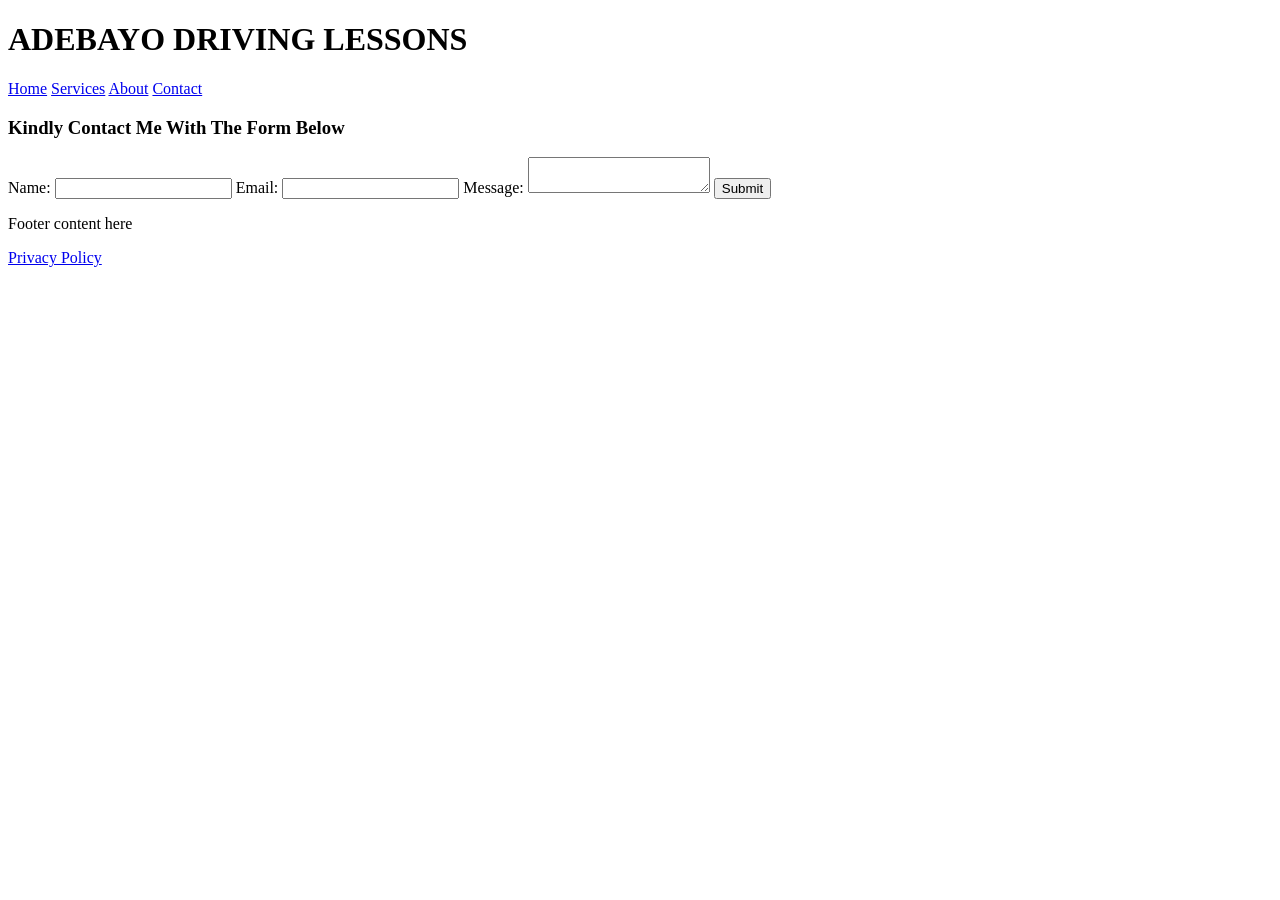
==== Contact.html @ 9f0e3bd3 "Add Contact.html with contact form and navigation" ====
<!DOCTYPE html>
<html lang="en">

<head>
    <meta charset="UTF-8" />
    <meta name="viewport" content="width=device-width, initial-scale=1.0" />
    <title>Contact Me</title>
    <link rel="stylesheet" href="css/style.css" />
</head>

<body>
    <header>
        <h1>ADEBAYO DRIVING LESSONS</h1>
        <nav>
            <a href="index.html">Home</a>
            <a href="services.html">Services</a>
            <a href="about.html">About</a>
            <a href="contact.html">Contact</a>
        </nav>
    </header>

    <main>
        <h3> Kindly Contact Me With The Form Below</h3>
        <form>
            <label for="name">Name:</label>
            <input type="text" id="name" name="name" />

            <label for="email">Email:</label>
            <input type="email" id="email" name="email" />

            <label for="message">Message:</label>
            <textarea id="message" name="message"></textarea>

            <button type="submit">Submit</button>
        </form>
    </main>

    <footer>
        <p>Footer content here</p>
        <a href="#">Privacy Policy</a>
    </footer>
</body>

</html>
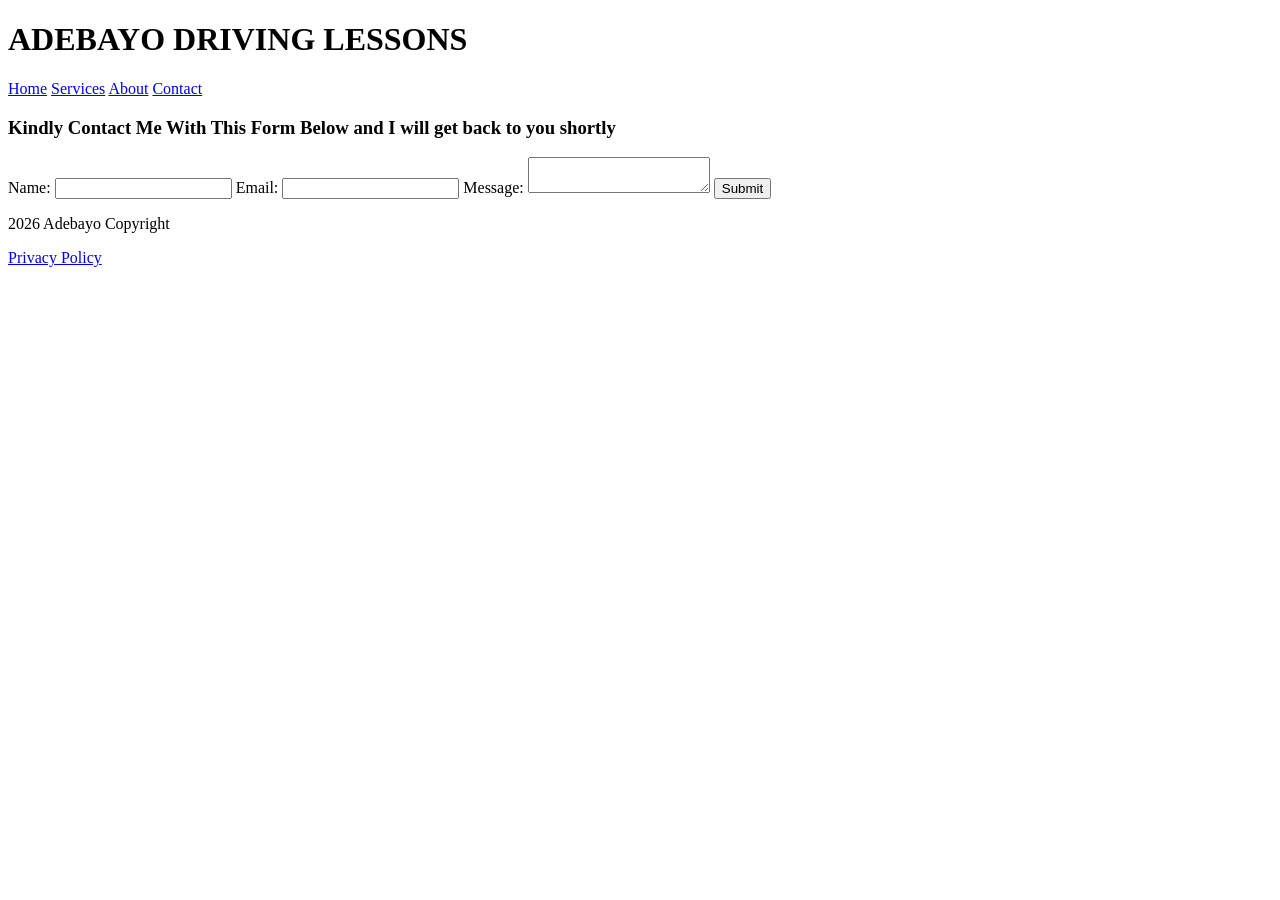
==== commit 887a8516: "Update Contact.html" ====
--- a/Contact.html
+++ b/Contact.html
@@ -20,7 +20,7 @@
     </header>
 
     <main>
-        <h3> Kindly Contact Me With The Form Below</h3>
+        <h3> Kindly Contact Me With This Form Below and I will get back to you shortly</h3>
         <form>
             <label for="name">Name:</label>
             <input type="text" id="name" name="name" />
@@ -36,7 +36,7 @@
     </main>
 
     <footer>
-        <p>Footer content here</p>
+        <p>2026 Adebayo Copyright</p>
         <a href="#">Privacy Policy</a>
     </footer>
 </body>
